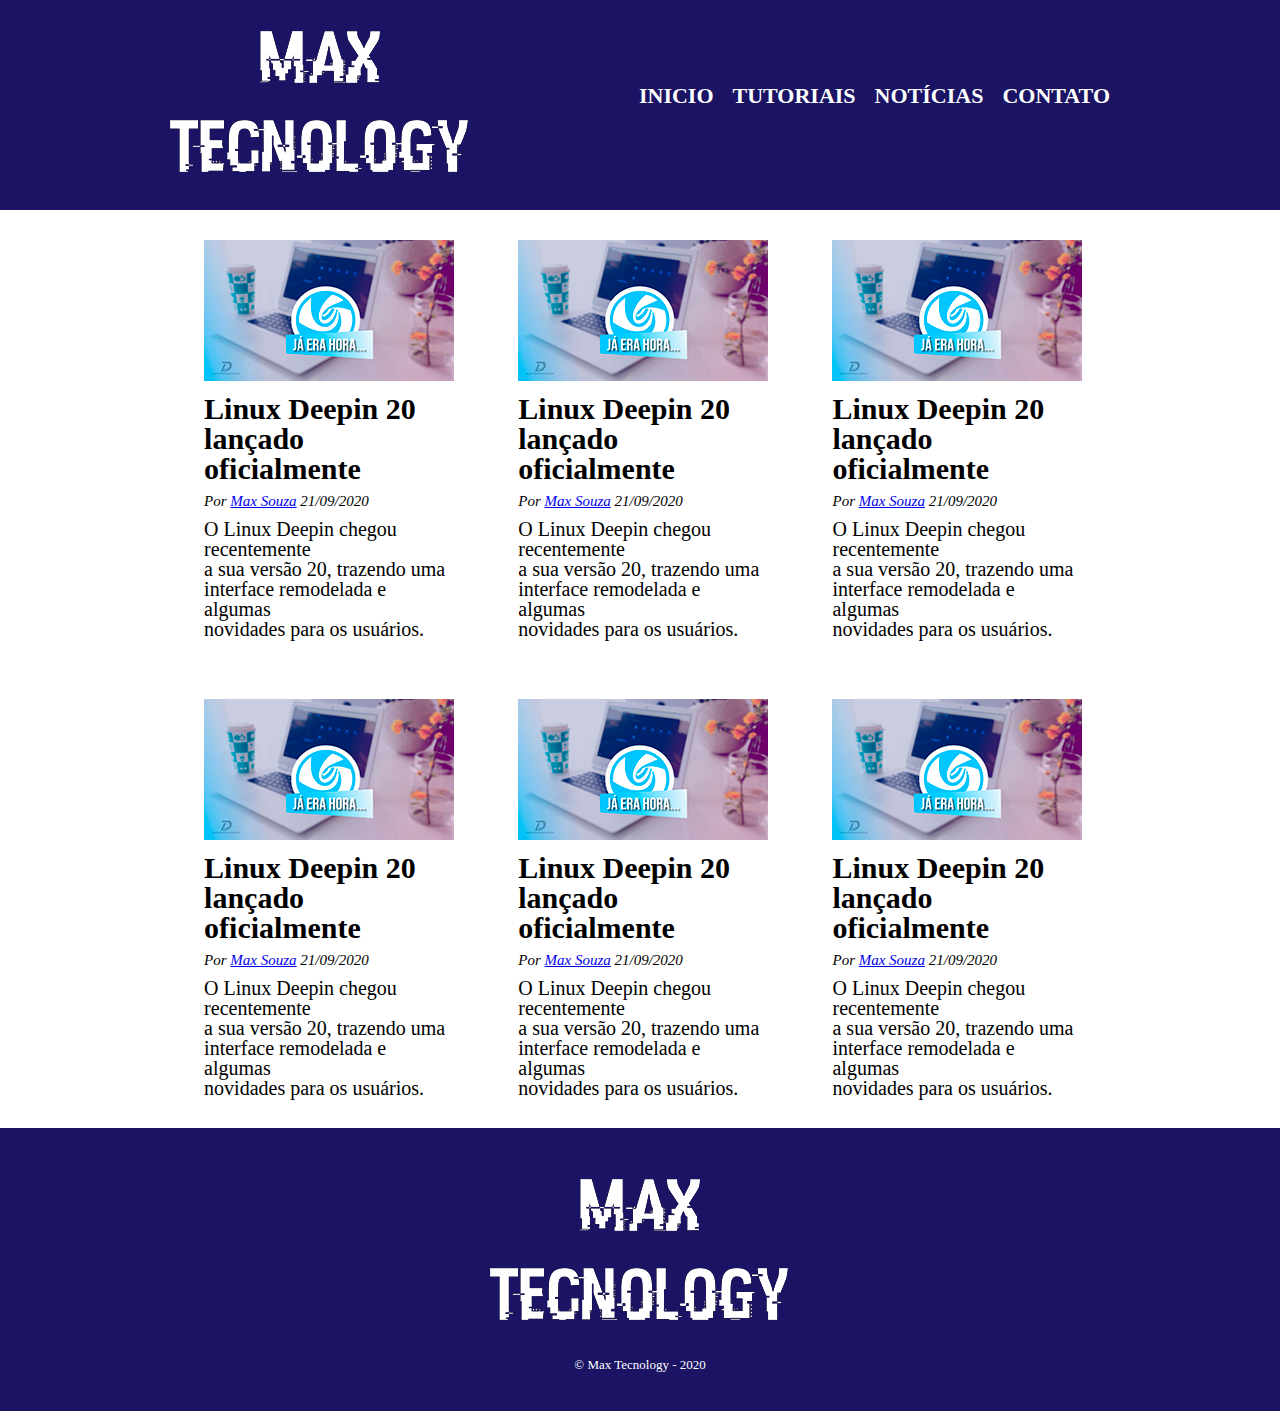
==== index.html @ da70e0e4 "site" ====
<!DOCTYPE html>
<html lang="en">
<head>
    <meta charset="UTF-8">
    <meta name="viewport" content="width=device-width, initial-scale=1.0">
    <title>Inicio - Max Tecnology</title>
    <link rel="stylesheet" href="css/reset.css">
    <link rel="stylesheet" href="css/style.css">
</head>
<body>
    <header>
        <div class="caixa">
            <h1><a href="index.html"><img src="img/logo.png" alt="logo"></a></h1>

            <nav>
            <ul>
                <li><a href="index.html">Inicio</a></li>
                <li><a href="tutoriais.html">Tutoriais</a></li>
                <li><a href="noticias.html">Notícias</a></li>
                <li><a href="contato.html">Contato</a></li>
            </ul>
            </nav>
        </div>    
    </header>

    <main>
        <ul class="postagens">
            <li>
                <img src="img/post.jpg" alt="post 01">
                <h2>Linux Deepin 20 lançado oficialmente</h2>
                <p class="dados-postagem">Por <a href="portfolio.html">Max Souza</a> 21/09/2020</p>
                <p class="desc-postagens">O Linux Deepin chegou recentemente<br> 
                a sua versão 20, trazendo uma<br>
                interface remodelada e algumas <br>
                novidades para os usuários.</p>
            </li>
            <li>
                <img src="img/post.jpg" alt="post 01">
                <h2>Linux Deepin 20 lançado oficialmente</h2>
                <p class="dados-postagem">Por <a href="portfolio.html">Max Souza</a> 21/09/2020</p>
                <p class="desc-postagens">O Linux Deepin chegou recentemente<br> 
                    a sua versão 20, trazendo uma<br>
                    interface remodelada e algumas <br>
                    novidades para os usuários.</p>
            </li>
            <li>
                <img src="img/post.jpg" alt="post 01">
                <h2>Linux Deepin 20 lançado oficialmente</h2>
                <p class="dados-postagem">Por <a href="portfolio.html">Max Souza</a> 21/09/2020</p>
                <p class="desc-postagens">O Linux Deepin chegou recentemente<br> 
                    a sua versão 20, trazendo uma<br>
                    interface remodelada e algumas <br>
                    novidades para os usuários.</p>

             <li>
                <img src="img/post.jpg" alt="post 01">
                <h2>Linux Deepin 20 lançado oficialmente</h2>
                <p class="dados-postagem">Por <a href="portfolio.html">Max Souza</a> 21/09/2020</p>
                <p class="desc-postagens">O Linux Deepin chegou recentemente<br> 
                a sua versão 20, trazendo uma<br>
                interface remodelada e algumas <br>
                novidades para os usuários.</p>
            </li>
            <li>
                <img src="img/post.jpg" alt="post 01">
                <h2>Linux Deepin 20 lançado oficialmente</h2>
                <p class="dados-postagem">Por <a href="portfolio.html">Max Souza</a> 21/09/2020</p>
                <p class="desc-postagens">O Linux Deepin chegou recentemente<br> 
                    a sua versão 20, trazendo uma<br>
                    interface remodelada e algumas <br>
                    novidades para os usuários.</p>
            </li>
            <li>
                <img src="img/post.jpg" alt="post 01">
                <h2>Linux Deepin 20 lançado oficialmente</h2>
                <p class="dados-postagem">Por <a href="portfolio.html">Max Souza</a> 21/09/2020</p>
                <p class="desc-postagens">O Linux Deepin chegou recentemente<br> 
                    a sua versão 20, trazendo uma<br>
                    interface remodelada e algumas <br>
                    novidades para os usuários.</p>

            </li>
        </ul>
    </main>

    <footer>

        <img src="img/logo.png" alt="Max Tecnology">
        <p class="copyright">&copy; Max Tecnology - 2020</p>

    </footer>
</body>
</html>
---- css/style.css ----
header {
    background: #1B1464;
    padding: 20px 0;
}

.caixa {
    position: relative;
    width: 940px;
    margin: 0 auto;
}

nav {
    position: absolute;
    top: 65px;
    right: 0;
}

nav li {
    display: inline;
    margin: 0 0 0 15px;
}

nav a {
    text-transform: uppercase;
    color: #ffffff;
    font-weight: bold;
    font-size: 22px;
    text-decoration: none;
}

nav a:hover {
    color: #00b7ff;
    text-decoration: underline;
}

.postagens {
    width: 940px;
    margin: 0 auto;
    
}

.postagens li {
    display: inline-block;
    text-align: left;
    width: 30%;
    vertical-align: top;
    margin: 0 1.5%;
    padding: 30px 20px;
    box-sizing: border-box;
}

.postagens h2 {
    font-size: 30px;
    font-weight: bold;
    margin-top: 10px;
}

.dados-postagem {
    font-size: 15px;
    font-style: italic;
    margin-top: 10px;
}

.desc-postagens {
    font-size: 20px;
    margin-top: 10px;
}

footer {
    text-align: center;
    background: #1B1464;
    padding: 40px 0;
}

.copyright {
    color: #ffffff;
    font-size: 13px;
    margin-top: 20px;

}

main {
    width: 940px;
    margin: 0 auto;
}

form {
    margin: 40px 0;
}

form label, form p {
    display: block;
    font-size: 20px;
    margin: 0 0 10px;
}

.input-padrao {
    display: block;
    margin: 0 0 20px;
    padding: 10px 25px;
    width: 50%;
}

.checkbox {
    margin: 20px 0;
}
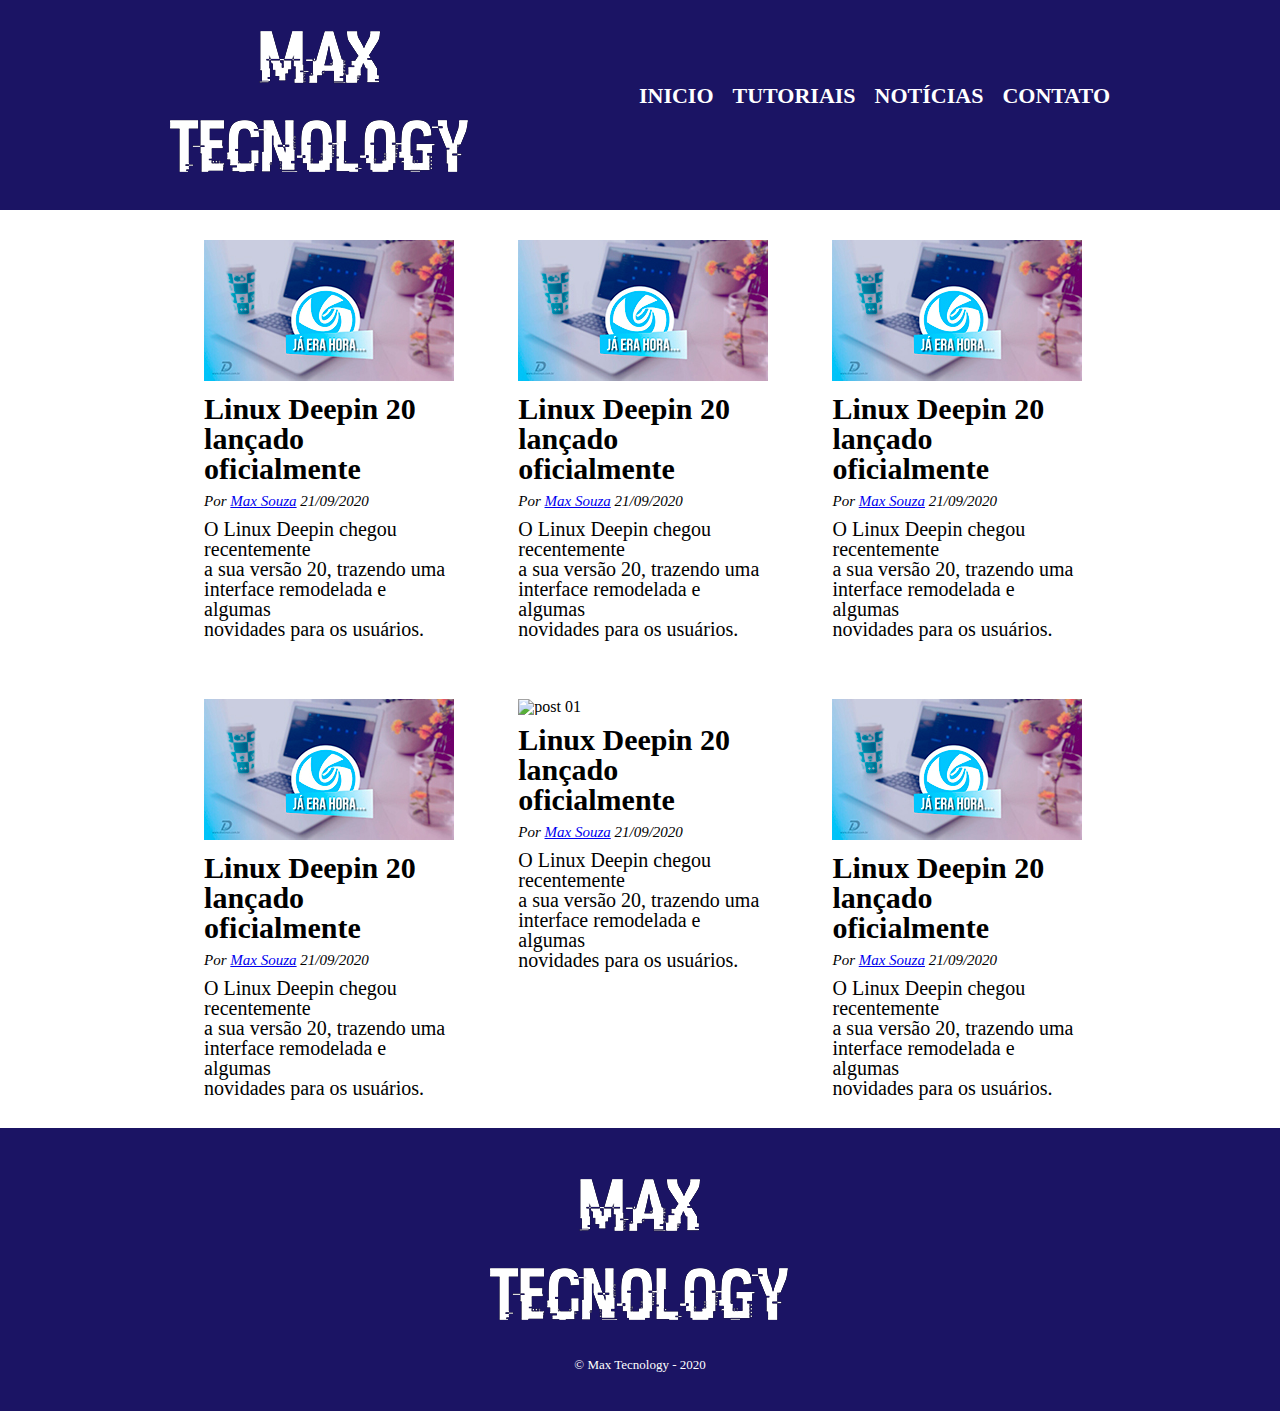
==== commit ae5c7129: "teste" ====
--- a/index.html
+++ b/index.html
@@ -62,7 +62,7 @@
                 novidades para os usuários.</p>
             </li>
             <li>
-                <img src="img/post.jpg" alt="post 01">
+                <img src="img/post.jp" alt="post 01">
                 <h2>Linux Deepin 20 lançado oficialmente</h2>
                 <p class="dados-postagem">Por <a href="portfolio.html">Max Souza</a> 21/09/2020</p>
                 <p class="desc-postagens">O Linux Deepin chegou recentemente<br> 
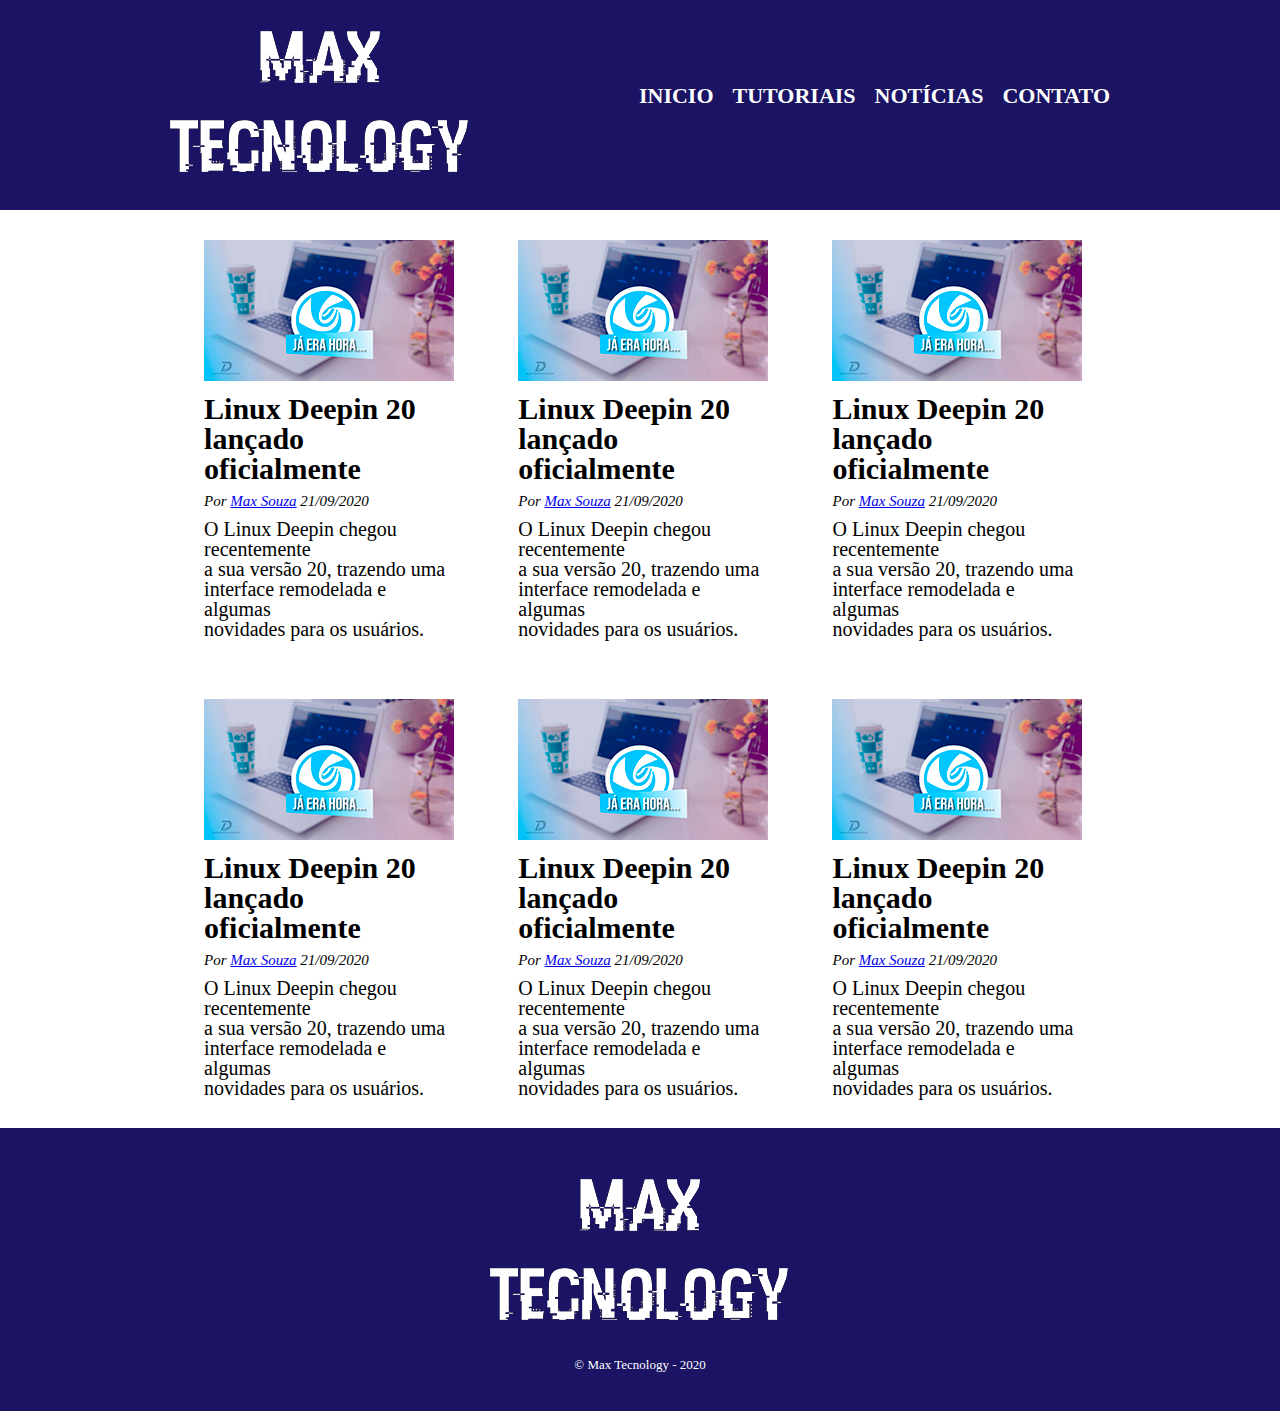
==== commit d376095b: "conclusão do teste" ====
--- a/index.html
+++ b/index.html
@@ -62,7 +62,7 @@
                 novidades para os usuários.</p>
             </li>
             <li>
-                <img src="img/post.jp" alt="post 01">
+                <img src="img/post.jpg" alt="post 01">
                 <h2>Linux Deepin 20 lançado oficialmente</h2>
                 <p class="dados-postagem">Por <a href="portfolio.html">Max Souza</a> 21/09/2020</p>
                 <p class="desc-postagens">O Linux Deepin chegou recentemente<br> 
